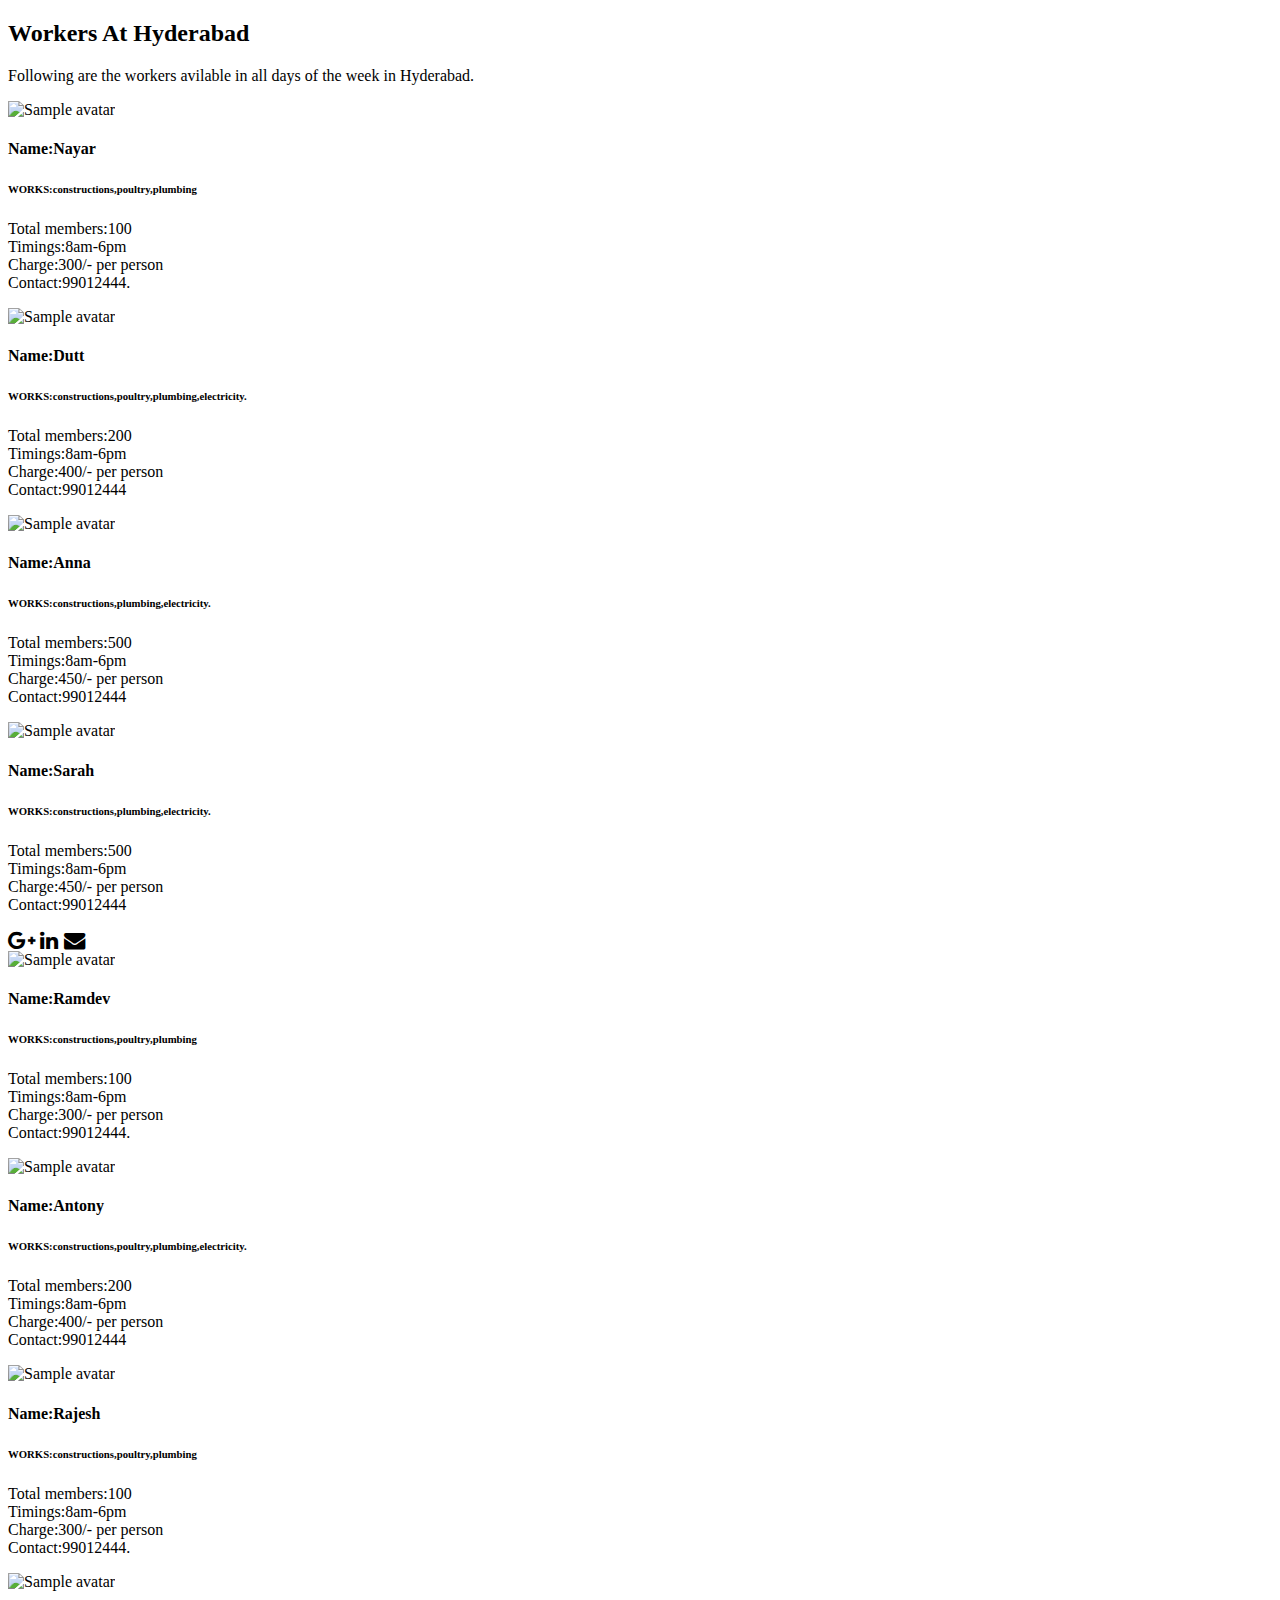
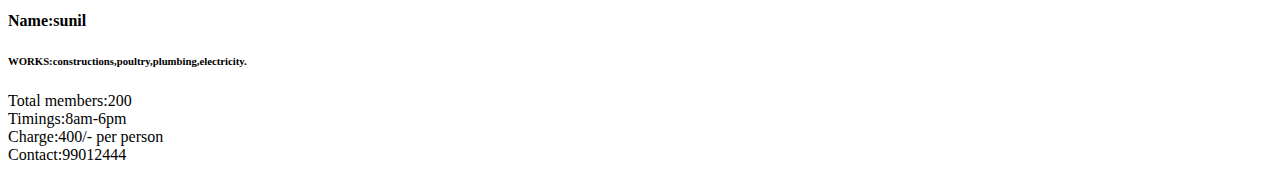
==== hyd.html @ 9a85d0a6 "img" ====
<!DOCTYPE html>
<html>
<head>
  <title>Workers HYDERABAD</title>
   <meta charset="utf-8">
    <meta name="viewport" content="width=device-width, initial-scale=1">

    <!-- Bootstrap CSS -->
    <link rel="stylesheet" href="https://stackpath.bootstrapcdn.com/bootstrap/4.1.1/css/bootstrap.min.css" integrity="sha384-WskhaSGFgHYWDcbwN70/dfYBj47jz9qbsMId/iRN3ewGhXQFZCSftd1LZCfmhktB" crossorigin="anonymous">

</head>
<body><!-- Section: Team v.3 -->
   <link href="https://maxcdn.bootstrapcdn.com/font-awesome/4.4.0/css/font-awesome.min.css" rel="stylesheet"/>
<section class="team-section my-5">

  <!-- Section heading -->
  <h2 class="h1-responsive font-weight-bold text-center my-5">Workers At Hyderabad</h2>
  <!-- Section description -->
  <p class="grey-text text-center w-responsive mx-auto mb-5">Following are the workers avilable in all days of the week in Hyderabad.</p>

  <!-- Grid row-->
  <div class="row text-center text-md-left">

    <!-- Grid column -->
    <div class="col-lg-6 col-md-12 mb-5 d-md-flex justify-content-between">
      <div class="avatar mb-md-0 mb-4 mx-4">
        <img src="C:\Users\Akhi\Desktop\Newfolder\Akhi88.github.io\images\unknown_quotes.jpg" class="rounded z-depth-1" alt="Sample avatar">
      </div>
      <div class="mx-4">
        <h4 class="font-weight-bold mb-3">Name:Nayar</h4>
        <h6 class="font-weight-bold grey-text mb-3"><strong>WORKS:</strong>constructions,poultry,plumbing</h6>
        <p class="grey-text">Total members:100<br>Timings:8am-6pm<br>Charge:300/- per person<br>Contact:99012444.</p>
      </div>
    </div>
    <!-- Grid column -->

    <!-- Grid column -->
    <div class="col-lg-6 col-md-12 mb-5 d-md-flex justify-content-between">
      <div class="avatar mb-md-0 mb-4 mx-4">
        <img src="C:\Users\Akhi\Desktop\Newfolder\Akhi88.github.io\images\unknown_quotes.jpg" class="rounded z-depth-1" alt="Sample avatar">
      </div>
      <div class="mx-4">
        <h4 class="font-weight-bold mb-3">Name:Dutt</h4>
        <h6 class="font-weight-bold grey-text mb-3"><strong>WORKS:</strong>constructions,poultry,plumbing,electricity.</h6>
        <p class="grey-text">Total members:200 <br> Timings:8am-6pm <br>Charge:400/- per person <br>Contact:99012444</p>
      
      </div>
    </div>
    <!-- Grid column -->
  </div>
  <!-- Grid row-->

  <!-- Grid row-->
  <div class="row text-center text-md-left">

    <!-- Grid column -->
    <div class="col-lg-6 col-md-12 mb-lg-0 mb-5 d-md-flex justify-content-between">
      <div class="avatar mb-md-0 mb-4 mx-4">
        <img src="C:\Users\Akhi\Desktop\Newfolder\Akhi88.github.io\images\unknown_quotes.jpg" alt="Sample avatar">
      </div>
      <div class="mx-4">
        <h4 class="font-weight-bold mb-3">Name:Anna</h4>
        <h6 class="font-weight-bold grey-text mb-3"><strong>WORKS:</strong>constructions,plumbing,electricity.</h6>
        <p class="grey-text">Total members:500 <br> Timings:8am-6pm <br>Charge:450/- per person <br>Contact:99012444</p>
        
      </div>
    </div>
    <!-- Grid column -->

    <!-- Grid column -->
    <div class="col-lg-6 col-md-12 d-md-flex justify-content-between">
      <div class="avatar mb-md-0 mb-4 mx-4">
        <img src="C:\Users\Akhi\Desktop\Newfolder\Akhi88.github.io\images\unknown_quotes.jpg" alt="Sample avatar">
      </div>
      <div class="mx-4">
        <h4 class="font-weight-bold mb-3">Name:Sarah</h4>
        <h6 class="font-weight-bold grey-text mb-3"><strong>WORKS:</strong>constructions,plumbing,electricity.</h6>
        <p class="grey-text">Total members:500 <br> Timings:8am-6pm <br>Charge:450/- per person <br>Contact:99012444</p>
        <!-- Google +-->
        <a class="p-2 fa-lg gplus-ic">
          <i class="fa fa-google-plus"> </i>
        </a>
        <!--LinkedIn -->
        <a class="p-2 fa-lg li-ic">
          <i class="fa fa-linkedin"> </i>
        </a>
        <!--Email-->
        <a class="p-2 fa-lg email-ic">
          <i class="fa fa-envelope"> </i>
        </a>
      </div>
    </div>
    <!-- Grid column -->

  </div>
  <!-- Grid row-->

<!-- Grid row-->
  <div class="row text-center text-md-left">

    <!-- Grid column -->
    <div class="col-lg-6 col-md-12 mb-5 d-md-flex justify-content-between">
      <div class="avatar mb-md-0 mb-4 mx-4">
        <img src="C:\Users\Akhi\Desktop\Newfolder\Akhi88.github.io\images\unknown_quotes.jpg" alt="Sample avatar">
      </div>
      <div class="mx-4">
        <h4 class="font-weight-bold mb-3">Name:Ramdev</h4>
        <h6 class="font-weight-bold grey-text mb-3"><strong>WORKS</strong>:constructions,poultry,plumbing</h6>
        <p class="grey-text">Total members:100<br>Timings:8am-6pm<br>Charge:300/- per person<br>Contact:99012444.</p>
      </div>
    </div>
    <!-- Grid column -->

    <!-- Grid column -->
    <div class="col-lg-6 col-md-12 mb-5 d-md-flex justify-content-between">
      <div class="avatar mb-md-0 mb-4 mx-4">
        <img src="C:\Users\Akhi\Desktop\Newfolder\Akhi88.github.io\images\unknown_quotes.jpg" alt="Sample avatar">
      </div>
      <div class="mx-4">
        <h4 class="font-weight-bold mb-3">Name:Antony</h4>
        <h6 class="font-weight-bold grey-text mb-3"><strong>WORKS:</strong>constructions,poultry,plumbing,electricity.</h6>
        <p class="grey-text">Total members:200 <br> Timings:8am-6pm <br>Charge:400/- per person <br>Contact:99012444</p>
      
      </div>
    </div>
    <!-- Grid column -->
  </div>
  <!-- Grid row-->
<!-- Grid row-->
  <div class="row text-center text-md-left">

    <!-- Grid column -->
    <div class="col-lg-6 col-md-12 mb-5 d-md-flex justify-content-between">
      <div class="avatar mb-md-0 mb-4 mx-4">
        <img src="C:\Users\Akhi\Desktop\Newfolder\Akhi88.github.io\images\unknown_quotes.jpg" alt="Sample avatar">
      </div>
      <div class="mx-4">
        <h4 class="font-weight-bold mb-3">Name:Rajesh</h4>
        <h6 class="font-weight-bold grey-text mb-3"><strong>WORKS:</strong>constructions,poultry,plumbing</h6>
        <p class="grey-text">Total members:100<br>Timings:8am-6pm<br>Charge:300/- per person<br>Contact:99012444.</p>
      </div>
    </div>
    <!-- Grid column -->

    <!-- Grid column -->
    <div class="col-lg-6 col-md-12 mb-5 d-md-flex justify-content-between">
      <div class="avatar mb-md-0 mb-4 mx-4">
        <img src="C:\Users\Akhi\Desktop\Newfolder\Akhi88.github.io\images\unknown_quotes.jpg" alt="Sample avatar">
      </div>
      <div class="mx-4">
        <h4 class="font-weight-bold mb-3">Name:sunil</h4>
        <h6 class="font-weight-bold grey-text mb-3"><strong>WORKS:</strong>constructions,poultry,plumbing,electricity.</h6>
        <p class="grey-text">Total members:200 <br> Timings:8am-6pm <br>Charge:400/- per person <br>Contact:99012444</p>
      
      </div>
    </div>
    <!-- Grid column -->
  </div>
  <!-- Grid row-->

</section>
<!-- Section: Team v.3 --></body>
</html>
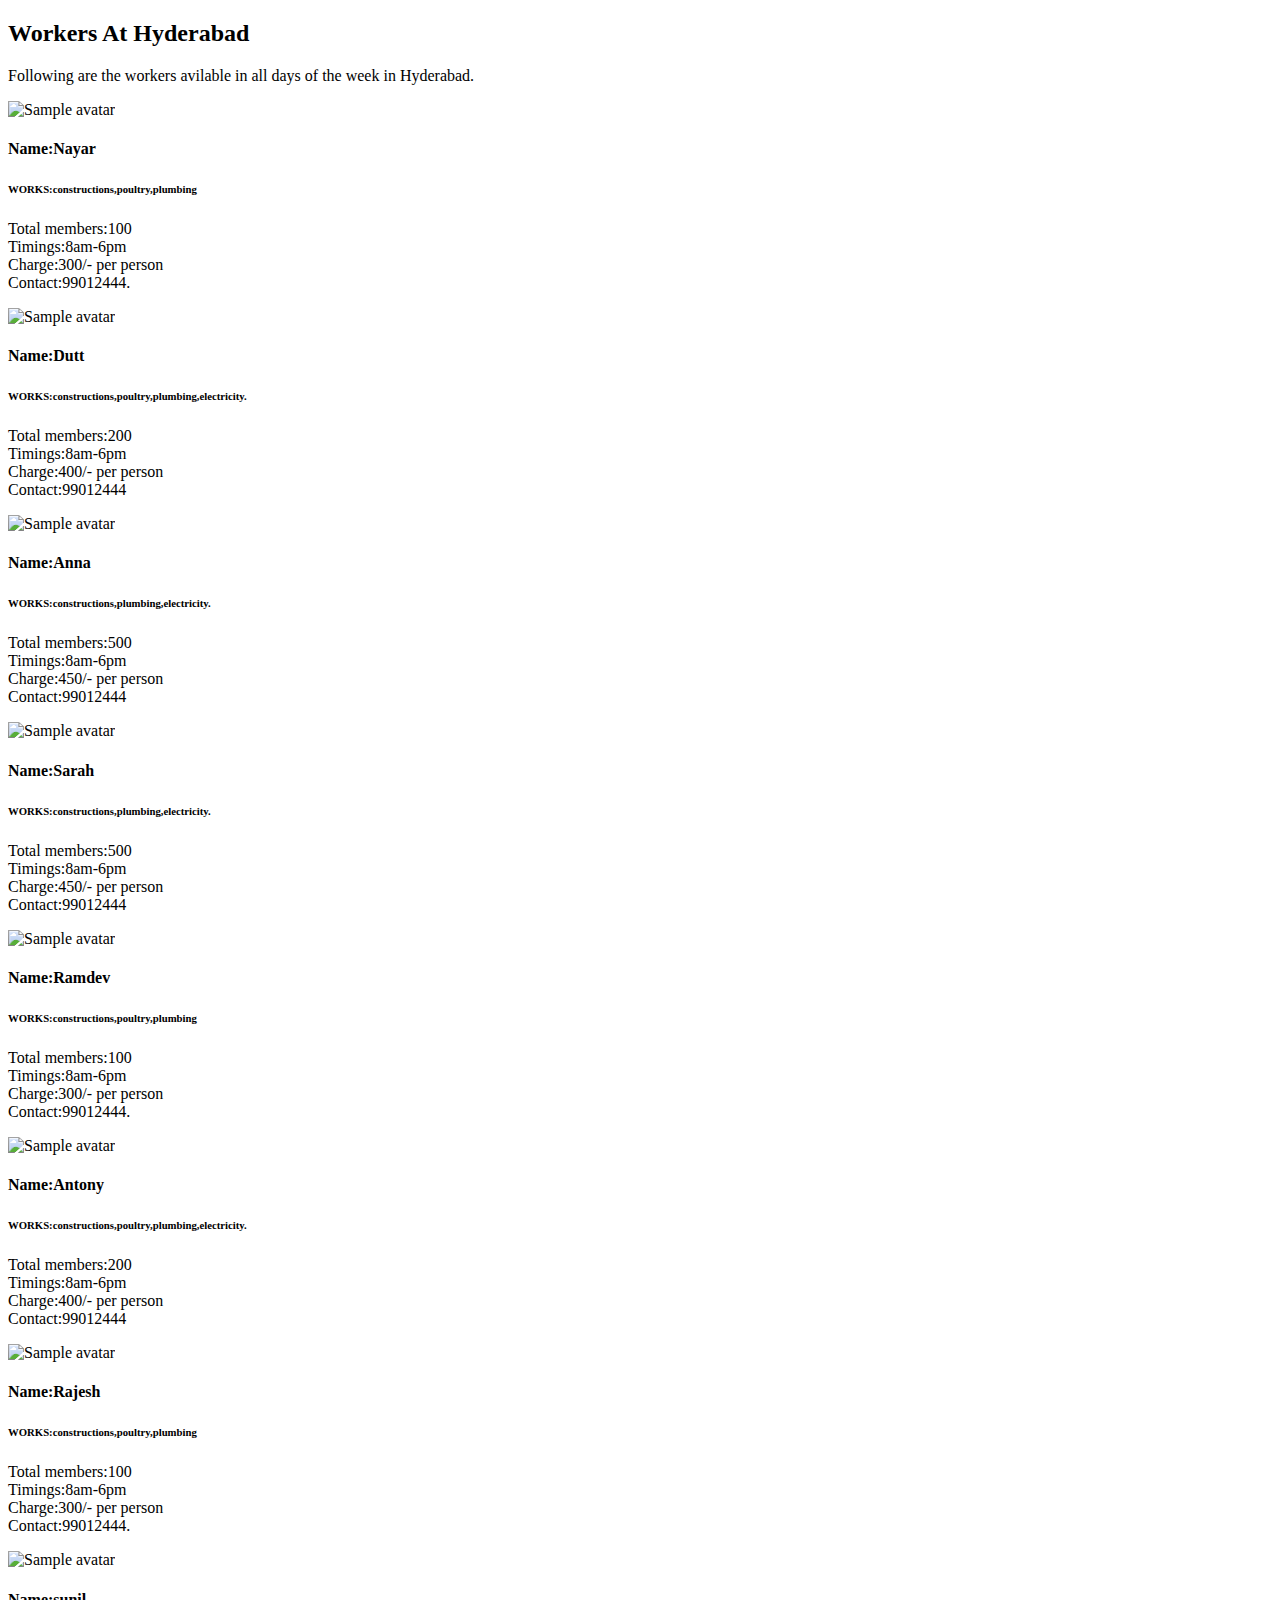
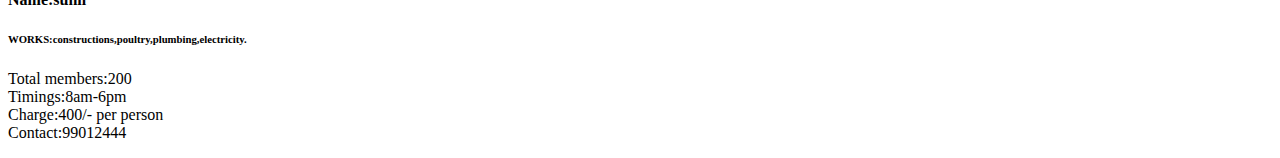
==== commit b91edbb1: "all done" ====
--- a/hyd.html
+++ b/hyd.html
@@ -24,7 +24,7 @@
     <!-- Grid column -->
     <div class="col-lg-6 col-md-12 mb-5 d-md-flex justify-content-between">
       <div class="avatar mb-md-0 mb-4 mx-4">
-        <img src="C:\Users\Akhi\Desktop\Newfolder\Akhi88.github.io\images\unknown_quotes.jpg" class="rounded z-depth-1" alt="Sample avatar">
+        <img src="images/unknown_quotes.jpg" class="rounded z-depth-1" alt="Sample avatar">
       </div>
       <div class="mx-4">
         <h4 class="font-weight-bold mb-3">Name:Nayar</h4>
@@ -37,7 +37,7 @@
     <!-- Grid column -->
     <div class="col-lg-6 col-md-12 mb-5 d-md-flex justify-content-between">
       <div class="avatar mb-md-0 mb-4 mx-4">
-        <img src="C:\Users\Akhi\Desktop\Newfolder\Akhi88.github.io\images\unknown_quotes.jpg" class="rounded z-depth-1" alt="Sample avatar">
+        <img src="images/unknown_quotes.jpg" class="rounded z-depth-1" alt="Sample avatar">
       </div>
       <div class="mx-4">
         <h4 class="font-weight-bold mb-3">Name:Dutt</h4>
@@ -56,7 +56,7 @@
     <!-- Grid column -->
     <div class="col-lg-6 col-md-12 mb-lg-0 mb-5 d-md-flex justify-content-between">
       <div class="avatar mb-md-0 mb-4 mx-4">
-        <img src="C:\Users\Akhi\Desktop\Newfolder\Akhi88.github.io\images\unknown_quotes.jpg" alt="Sample avatar">
+        <img src="images/unknown_quotes.jpg" alt="Sample avatar">
       </div>
       <div class="mx-4">
         <h4 class="font-weight-bold mb-3">Name:Anna</h4>
@@ -70,24 +70,12 @@
     <!-- Grid column -->
     <div class="col-lg-6 col-md-12 d-md-flex justify-content-between">
       <div class="avatar mb-md-0 mb-4 mx-4">
-        <img src="C:\Users\Akhi\Desktop\Newfolder\Akhi88.github.io\images\unknown_quotes.jpg" alt="Sample avatar">
+        <img src="images/unknown_quotes.jpg" alt="Sample avatar">
       </div>
       <div class="mx-4">
         <h4 class="font-weight-bold mb-3">Name:Sarah</h4>
         <h6 class="font-weight-bold grey-text mb-3"><strong>WORKS:</strong>constructions,plumbing,electricity.</h6>
         <p class="grey-text">Total members:500 <br> Timings:8am-6pm <br>Charge:450/- per person <br>Contact:99012444</p>
-        <!-- Google +-->
-        <a class="p-2 fa-lg gplus-ic">
-          <i class="fa fa-google-plus"> </i>
-        </a>
-        <!--LinkedIn -->
-        <a class="p-2 fa-lg li-ic">
-          <i class="fa fa-linkedin"> </i>
-        </a>
-        <!--Email-->
-        <a class="p-2 fa-lg email-ic">
-          <i class="fa fa-envelope"> </i>
-        </a>
       </div>
     </div>
     <!-- Grid column -->
@@ -101,7 +89,7 @@
     <!-- Grid column -->
     <div class="col-lg-6 col-md-12 mb-5 d-md-flex justify-content-between">
       <div class="avatar mb-md-0 mb-4 mx-4">
-        <img src="C:\Users\Akhi\Desktop\Newfolder\Akhi88.github.io\images\unknown_quotes.jpg" alt="Sample avatar">
+        <img src="images/unknown_quotes.jpg" alt="Sample avatar">
       </div>
       <div class="mx-4">
         <h4 class="font-weight-bold mb-3">Name:Ramdev</h4>
@@ -114,7 +102,7 @@
     <!-- Grid column -->
     <div class="col-lg-6 col-md-12 mb-5 d-md-flex justify-content-between">
       <div class="avatar mb-md-0 mb-4 mx-4">
-        <img src="C:\Users\Akhi\Desktop\Newfolder\Akhi88.github.io\images\unknown_quotes.jpg" alt="Sample avatar">
+        <img src="images/unknown_quotes.jpg" alt="Sample avatar">
       </div>
       <div class="mx-4">
         <h4 class="font-weight-bold mb-3">Name:Antony</h4>
@@ -132,7 +120,7 @@
     <!-- Grid column -->
     <div class="col-lg-6 col-md-12 mb-5 d-md-flex justify-content-between">
       <div class="avatar mb-md-0 mb-4 mx-4">
-        <img src="C:\Users\Akhi\Desktop\Newfolder\Akhi88.github.io\images\unknown_quotes.jpg" alt="Sample avatar">
+        <img src="images/unknown_quotes.jpg" alt="Sample avatar">
       </div>
       <div class="mx-4">
         <h4 class="font-weight-bold mb-3">Name:Rajesh</h4>
@@ -145,7 +133,7 @@
     <!-- Grid column -->
     <div class="col-lg-6 col-md-12 mb-5 d-md-flex justify-content-between">
       <div class="avatar mb-md-0 mb-4 mx-4">
-        <img src="C:\Users\Akhi\Desktop\Newfolder\Akhi88.github.io\images\unknown_quotes.jpg" alt="Sample avatar">
+        <img src="images/unknown_quotes.jpg" alt="Sample avatar">
       </div>
       <div class="mx-4">
         <h4 class="font-weight-bold mb-3">Name:sunil</h4>
